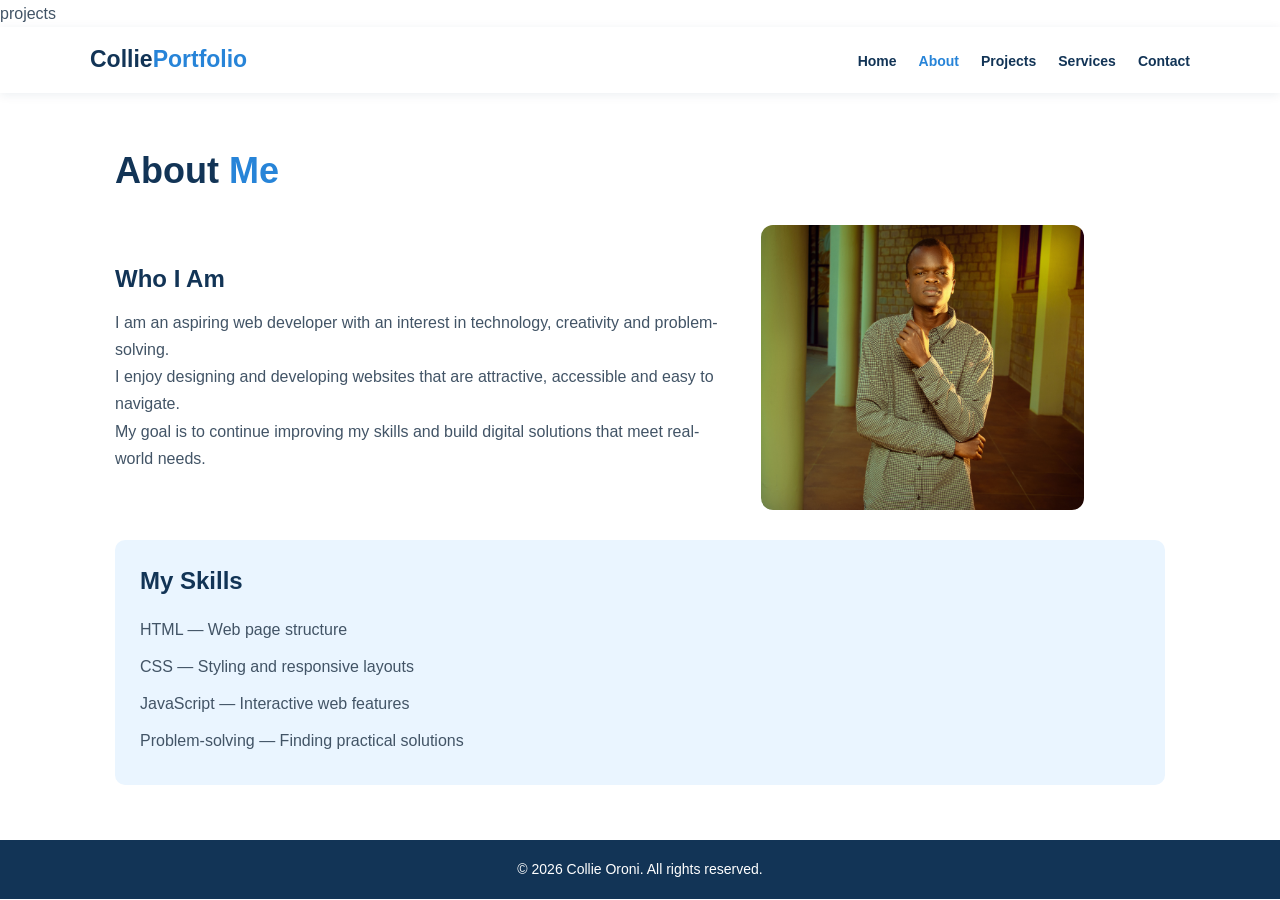
==== about.html @ 5297ed9e "include all the files and folders" ====
projects
<!DOCTYPE html>
<html lang="en">
<head>
    <meta charset="UTF-8">
    <meta name="viewport" content="width=device-width, initial-scale=1.0">
    <title>About Me</title>
    <link rel="stylesheet" href="style/style.css">
</head>
<body>

<header>
    <nav class="navbar">
        <h2 class="logo">Collie<span>Portfolio</span></h2>
        <ul>
            <li><a href="index.html">Home</a></li>
            <li><a class="active" href="about.html">About</a></li>
            <li><a href="projects.html">Projects</a></li>
            <li><a href="services.html">Services</a></li>
            <li><a href="contact.html">Contact</a></li>
        </ul>
    </nav>
</header>

<section class="page-section">
    <h1>About <span>Me</span></h1>
    <div class="about-content">
        <div>
            <h2>Who I Am</h2>
            <p>I am an aspiring web developer with an interest in
               technology, creativity and problem-solving.</p>
            <p>I enjoy designing and developing websites that are
               attractive, accessible and easy to navigate.</p>
            <p>My goal is to continue improving my skills and build
               digital solutions that meet real-world needs.</p>
        </div>

       <img class="about-image" src="image/pic1.jpg"
     style="width: 80%; height: auto;"
     alt="Collie Oroni">
    </div>

    <div class="skills-box">
        <h2>My Skills</h2>
        <p>HTML — Web page structure</p>
        <p>CSS — Styling and responsive layouts</p>
        <p>JavaScript — Interactive web features</p>
        <p>Problem-solving — Finding practical solutions</p>
    </div>
</section>

<footer>
    <p>&copy; 2026 Collie Oroni. All rights reserved.</p>
</footer>

</body>
</html>
---- style/style.css ----
/* GENERAL STYLING */
* {
    margin: 0;
    padding: 0;
    box-sizing: border-box;
}

:root {
    --light-blue: #eaf5ff;
    --blue: #2784d8;
    --dark-blue: #123456;
    --white: #ffffff;
    --text: #425466;
    --border: #d6e7f5;
}

body {
    font-family: Arial, Helvetica, sans-serif;
    background: var(--white);
    color: var(--text);
    line-height: 1.7;
}

h1, h2, h3 {
    color: var(--dark-blue);
    line-height: 1.3;
}

span {
    color: var(--blue);
}

a {
    text-decoration: none;
}

/* NAVIGATION */
header {
    background: var(--white);
    box-shadow: 0 2px 10px rgba(18, 52, 86, 0.08);
}

.navbar {
    max-width: 1150px;
    margin: auto;
    padding: 18px 25px;
    display: flex;
    justify-content: space-between;
    align-items: center;
    gap: 20px;
}

.logo {
    font-size: 23px;
    white-space: nowrap;
}

.navbar ul {
    display: flex;
    flex-wrap: wrap;
    gap: 22px;
    list-style: none;
}

.navbar a {
    color: var(--dark-blue);
    font-size: 14px;
    font-weight: bold;
    transition: 0.3s;
}

.navbar a:hover,
.navbar a.active {
    color: var(--blue);
}

/* HOME HERO SECTION */
.hero {
    background: var(--light-blue);
    padding: 65px 8%;
    display: flex;
    align-items: center;
    justify-content: space-between;
    gap: 45px;
}

.hero-text {
    max-width: 600px;
}

.welcome {
    color: var(--blue);
    font-size: 13px;
    font-weight: bold;
    letter-spacing: 2px;
}

.hero h1 {
    font-size: clamp(32px, 4vw, 48px);
    margin: 12px 0;
}

.hero h3 {
    margin-bottom: 15px;
}

.hero-text > p:not(.welcome) {
    margin-bottom: 25px;
}

.hero-image img {
    width: 300px;
    height: 330px;
    object-fit: cover;
    border-radius: 18px;
    border: 5px solid var(--white);
    box-shadow: 0 8px 25px rgba(18, 52, 86, 0.12);
}

/* BUTTONS */
.btn {
    display: inline-block;
    border: 2px solid var(--blue);
    background: var(--blue);
    color: var(--white);
    padding: 10px 20px;
    margin: 5px 5px 5px 0;
    border-radius: 5px;
    cursor: pointer;
    font: inherit;
    font-weight: bold;
    font-size: 14px;
    transition: 0.3s;
}

.btn:hover {
    background: var(--dark-blue);
    border-color: var(--dark-blue);
    color: var(--white);
}

.btn-outline {
    background: transparent;
    color: var(--blue);
}

/* HOME FEATURES */
.features {
    max-width: 1150px;
    margin: auto;
    padding: 40px 25px;
    display: grid;
    grid-template-columns: repeat(3, 1fr);
    gap: 25px;
}

.feature {
    padding: 22px;
    border: 1px solid var(--border);
    border-radius: 10px;
    text-align: center;
    background: var(--white);
}

.feature h3 {
    margin-bottom: 8px;
}

/* GENERAL PAGE LAYOUT */
.page-section {
    max-width: 1100px;
    min-height: 70vh;
    margin: auto;
    padding: 55px 25px;
}

.page-section > h1 {
    font-size: 36px;
    margin-bottom: 12px;
}

.section-intro {
    max-width: 650px;
    margin-bottom: 30px;
}

/* ABOUT PAGE */
.about-content {
    display: grid;
    grid-template-columns: 1.5fr 1fr;
    align-items: center;
    gap: 40px;
    margin: 30px 0;
}

.about-content h2,
.skills-box h2 {
    margin-bottom: 15px;
}

.about-image {
    width: 100%;
    height: 260px;
    object-fit: cover;
    border-radius: 12px;
}

.skills-box {
    background: var(--light-blue);
    border-radius: 10px;
    padding: 25px;
}

.skills-box p {
    padding: 5px 0;
}

/* PROJECTS PAGE */
.project-grid {
    display: grid;
    grid-template-columns: repeat(3, 1fr);
    gap: 25px;
}

.project-card {
    border: 1px solid var(--border);
    border-radius: 10px;
    overflow: hidden;
    background: var(--white);
    transition: 0.3s;
}

.project-card:hover,
.service-card:hover {
    transform: translateY(-5px);
    box-shadow: 0 8px 20px rgba(18, 52, 86, 0.1);
}

.project-card img {
    width: 100%;
    height: 190px;
    object-fit: cover;
    display: block;
}

.card-content {
    padding: 20px;
}

.card-content h3 {
    margin-bottom: 10px;
}

.tag {
    color: var(--blue);
    font-size: 13px;
    font-weight: bold;
    margin-top: 12px;
}

/* SERVICES PAGE */
.service-grid {
    display: grid;
    grid-template-columns: repeat(2, 1fr);
    gap: 22px;
}

.service-card {
    border: 1px solid var(--border);
    background: var(--white);
    padding: 25px;
    border-radius: 10px;
    transition: 0.3s;
}

.service-icon {
    display: inline-block;
    background: var(--light-blue);
    color: var(--blue);
    font-size: 20px;
    font-weight: bold;
    padding: 8px 14px;
    border-radius: 8px;
    margin-bottom: 15px;
}

.service-card h3 {
    margin-bottom: 10px;
}

.cta {
    margin-top: 35px;
    padding: 30px;
    background: var(--light-blue);
    text-align: center;
    border-radius: 10px;
}

.cta h2 {
    margin-bottom: 10px;
}

/* CONTACT PAGE */
.contact-layout {
    display: grid;
    grid-template-columns: 1fr 1.5fr;
    gap: 35px;
    align-items: start;
}

.contact-info,
.contact-form {
    padding: 25px;
    border-radius: 10px;
    border: 1px solid var(--border);
}

.contact-info {
    background: var(--light-blue);
}

.contact-info h2 {
    margin-bottom: 20px;
}

.contact-info p {
    margin-bottom: 20px;
    overflow-wrap: anywhere;
}

.contact-form {
    display: flex;
    flex-direction: column;
    gap: 8px;
}

.contact-form label {
    color: var(--dark-blue);
    font-weight: bold;
}

.contact-form input,
.contact-form textarea {
    width: 100%;
    padding: 12px;
    border: 1px solid #cbdbea;
    border-radius: 5px;
    margin-bottom: 10px;
    font: inherit;
}

.contact-form input:focus,
.contact-form textarea:focus {
    outline: 2px solid var(--blue);
    border-color: var(--blue);
}

.contact-form textarea {
    resize: vertical;
}

.contact-form .btn {
    align-self: flex-start;
}

/* FOOTER */
footer {
    background: var(--dark-blue);
    color: var(--white);
    text-align: center;
    padding: 18px;
    font-size: 14px;
}

/* MOBILE RESPONSIVENESS */
@media (max-width: 768px) {
    .navbar {
        flex-direction: column;
    }

    .navbar ul {
        justify-content: center;
        gap: 12px 18px;
    }

    .hero {
        flex-direction: column-reverse;
        text-align: center;
        padding: 40px 20px;
    }

    .hero-image img {
        width: 230px;
        height: 250px;
    }

    .features,
    .project-grid,
    .service-grid,
    .about-content,
    .contact-layout {
        grid-template-columns: 1fr;
    }

    .page-section {
        padding: 35px 18px;
    }

    .page-section > h1 {
        font-size: 30px;
    }
}
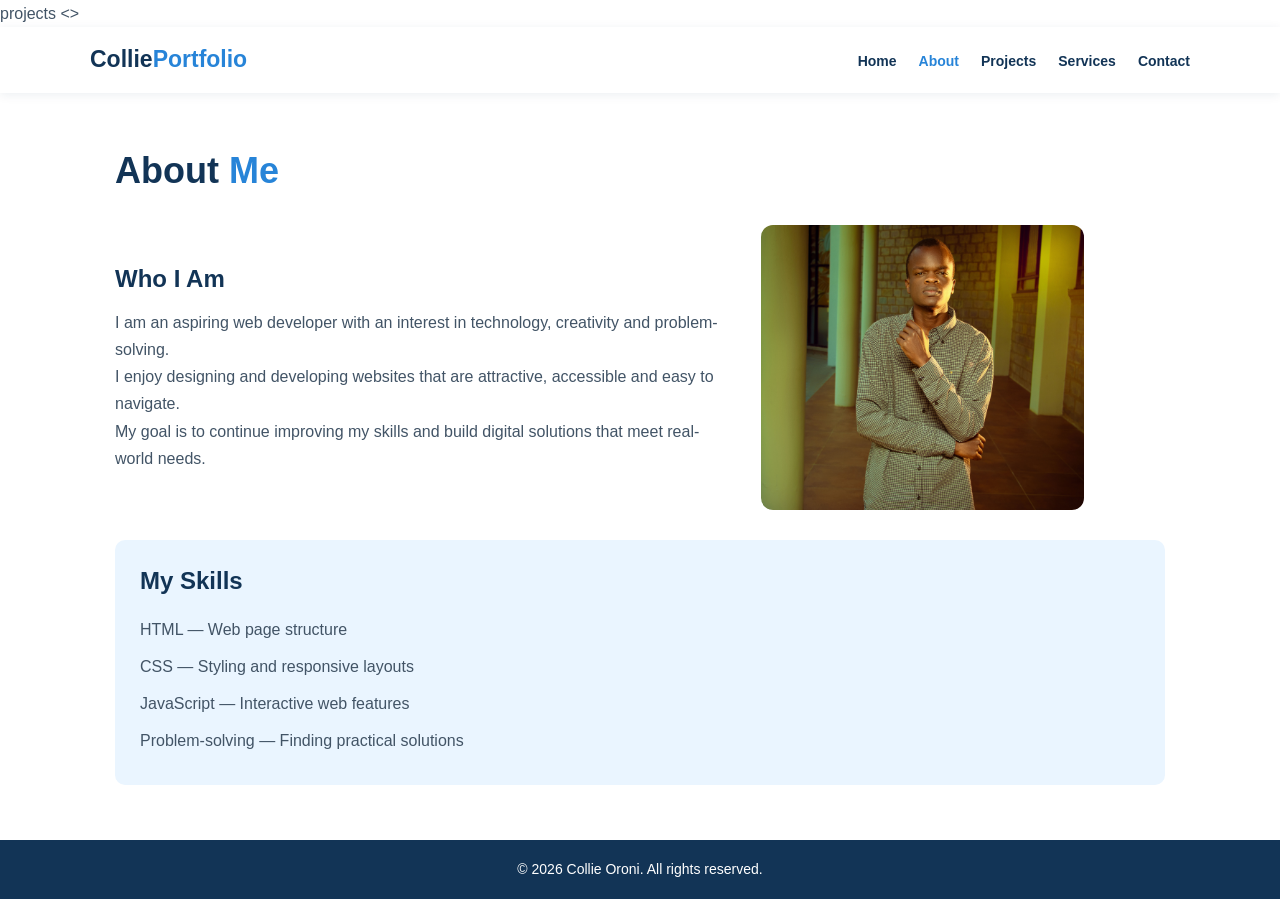
==== commit ab6db69b: "update all changes" ====
--- a/about.html
+++ b/about.html
@@ -7,7 +7,7 @@
     <title>About Me</title>
     <link rel="stylesheet" href="style/style.css">
 </head>
-<body>
+<>
 
 <header>
     <nav class="navbar">
@@ -52,6 +52,7 @@
 <footer>
     <p>&copy; 2026 Collie Oroni. All rights reserved.</p>
 </footer>
+<script src="js/script.js"></script>
 
 </body>
 </html>
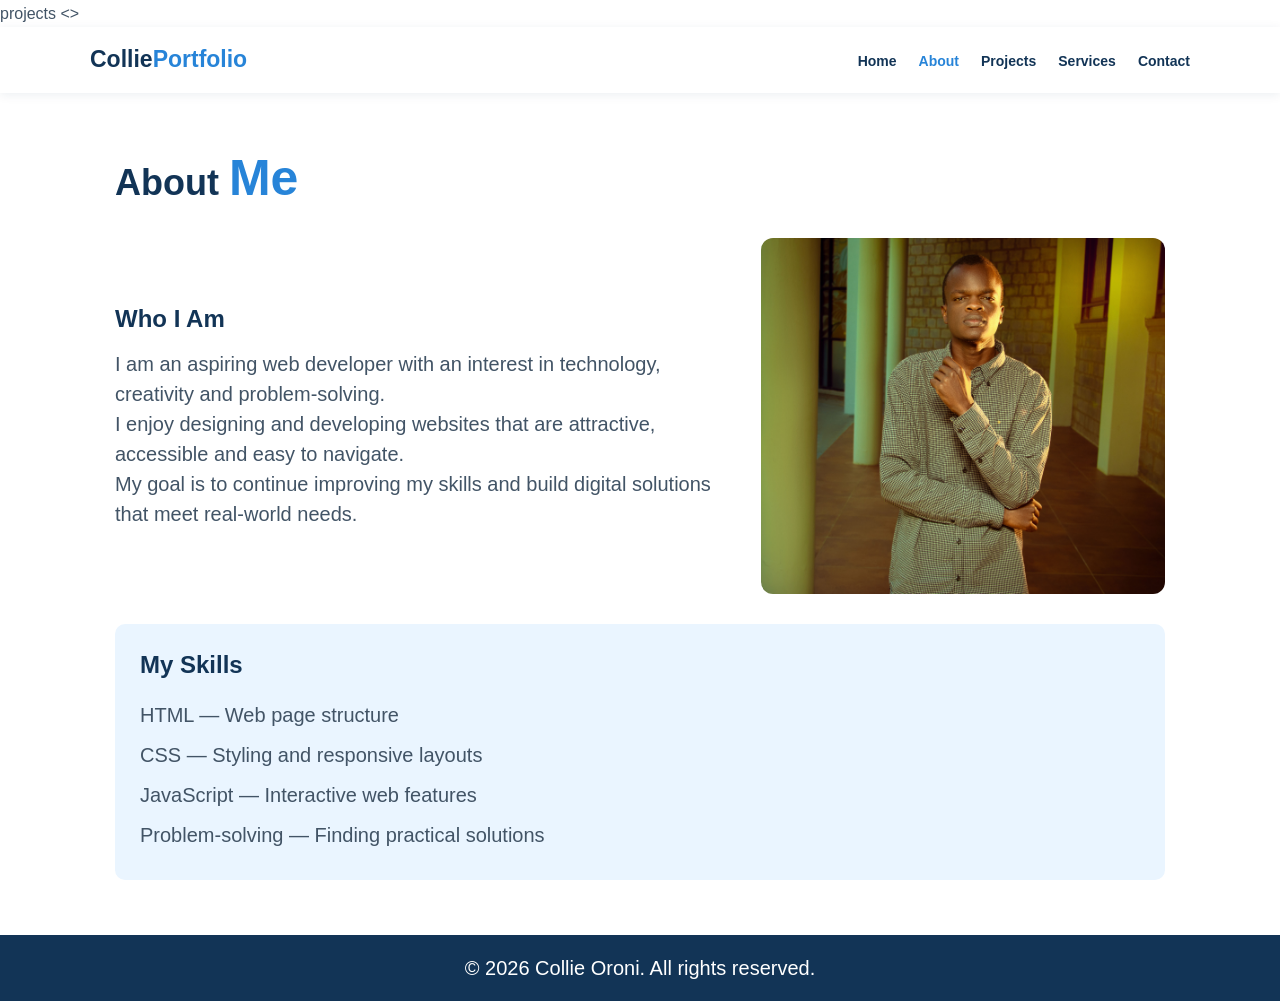
==== commit 640a1244: "update all made changes" ====
--- a/about.html
+++ b/about.html
@@ -36,7 +36,7 @@
         </div>
 
        <img class="about-image" src="image/pic1.jpg"
-     style="width: 80%; height: auto;"
+     style="width: 100%; height: auto;"
      alt="Collie Oroni">
     </div>
 
--- a/style/style.css
+++ b/style/style.css
@@ -411,3 +411,63 @@
         font-size: 30px;
     }
 }
+```css
+/* Welcome text */
+.welcome {
+    font-size: 32px;
+    font-weight: bold;
+    letter-spacing: 3px;
+}
+
+/* Main heading */
+h1 {
+    font-size: 50px;
+    font-weight: bold;
+    line-height: 1.2;
+}
+
+/* Your name */
+h1 span {
+    font-size: 50px;
+}
+
+/* Job title */
+h3 {
+    font-size: 25px;
+    margin-top: 15px;
+}
+
+/* Description */
+p {
+    font-size: 20px;
+    line-height: 1.5;
+}
+
+/* Buttons */
+.btn {
+    font-size: 20px;
+    padding: 12px 32px;
+    margin-right: 10px;
+}
+````@media (max-width: 768px) {
+    h1 {
+        font-size: 42px;
+    }
+
+    h1 span {
+        font-size: 46px;
+    }
+
+    h3 {
+        font-size: 26px;
+    }
+
+    p {
+        font-size: 18px;
+    }
+
+    .welcome {
+        font-size: 20px;
+    }
+}
+```
